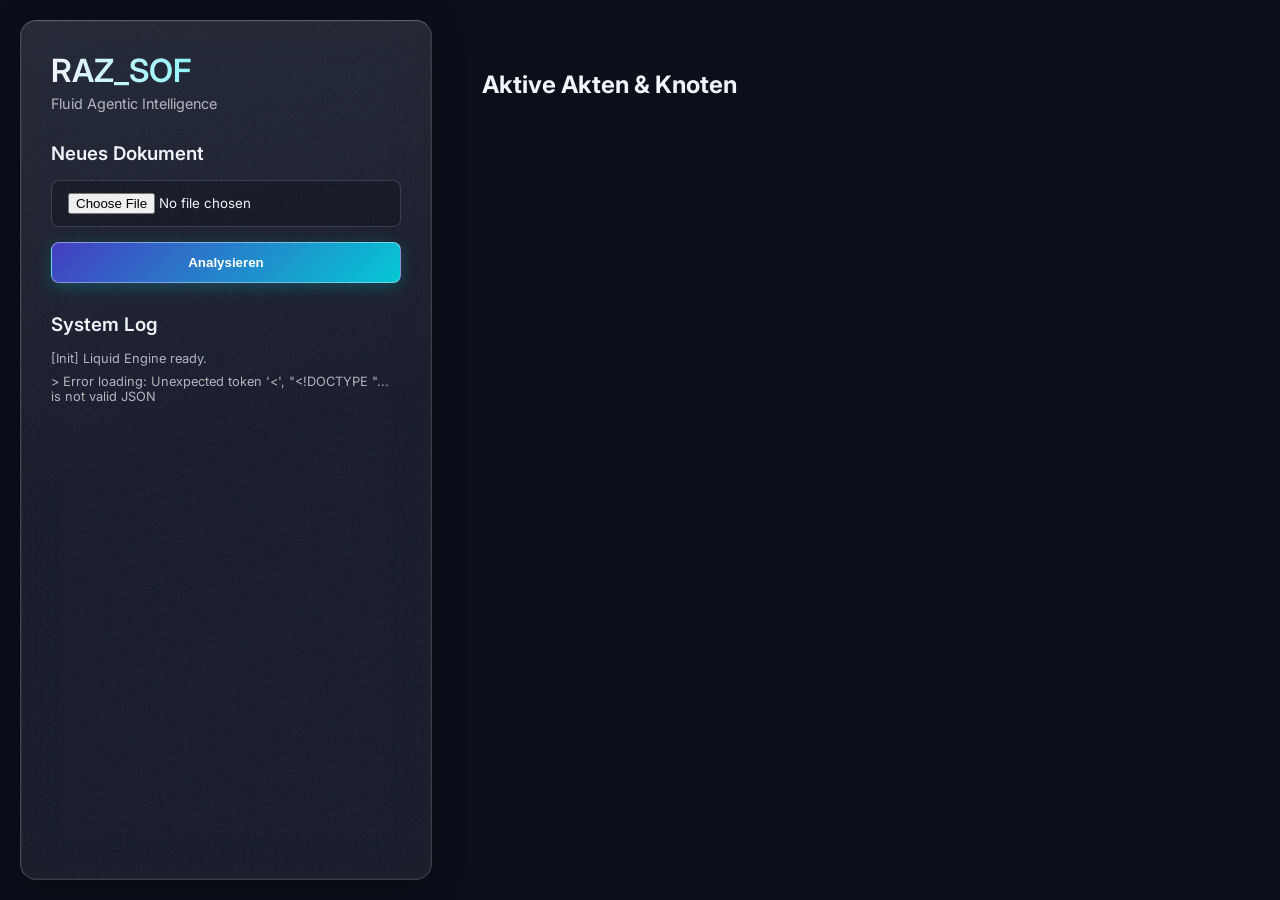
==== templates/liquid.html @ b7e03222 "feat: add alternative Liquid Glass frontend - Create `static/liquid.css` implementing the "Deep Liqu" ====
<!DOCTYPE html>
<html lang="de">
<head>
    <meta charset="UTF-8">
    <meta name="viewport" content="width=device-width, initial-scale=1.0">
    <title>Raz_Sof: Fluid Knowledge</title>
    <link href="https://fonts.googleapis.com/css2?family=Inter:wght@300;400;600&display=swap" rel="stylesheet">
    <link rel="stylesheet" href="/static/liquid.css">
</head>
<body>
    <!-- Moving Mesh Gradient Background -->
    <div class="mesh-bg">
        <div class="mesh-orb-1"></div>
        <div class="mesh-orb-2"></div>
        <div class="mesh-orb-3"></div>
    </div>

    <div class="app-container">

        <!-- Sidebar -->
        <aside class="sidebar liquid-glass">
            <div class="liquid-content">
                <div class="header" style="margin-bottom: 30px;">
                    <h1>RAZ_SOF</h1>
                    <p>Fluid Agentic Intelligence</p>
                </div>

                <div style="margin-bottom: 30px;">
                    <h3 style="margin-bottom: 15px; font-weight: 600;">Neues Dokument</h3>
                    <input type="file" id="file-upload" class="liquid-input" style="margin-bottom: 15px;" />
                    <button id="upload-btn" class="liquid-btn">Analysieren</button>
                </div>

                <div>
                    <h3 style="margin-bottom: 15px; font-weight: 600;">System Log</h3>
                    <div id="console-logs" style="font-size: 0.8rem; color: rgba(241,245,249,0.7); max-height: 200px; overflow-y: auto; display: flex; flex-direction: column; gap: 8px;">
                        <div>[Init] Liquid Engine ready.</div>
                    </div>
                </div>
            </div>
        </aside>

        <!-- Main Content Area -->
        <main class="main-content">
            <div class="header" style="margin-bottom: 20px;">
                <h2>Aktive Akten & Knoten</h2>
            </div>

            <div class="nodes-grid" id="nodes-container">
                <!-- Cards injected via JS -->
            </div>
        </main>

    </div>

    <!-- Chat Modal -->
    <div class="modal-overlay" id="chat-modal">
        <div class="chat-modal liquid-glass">
            <div class="liquid-content" style="display: flex; flex-direction: column; height: 100%;">
                <button class="close-modal" id="close-modal-btn">&times;</button>
                <h2 id="chat-title" style="margin-top: 0; margin-bottom: 20px; font-weight: 600;">Chat</h2>

                <div class="chat-history" id="chat-history"></div>

                <div class="chat-input-row">
                    <input type="text" id="chat-input" class="liquid-input" placeholder="Frage an den Agenten..." />
                    <button id="chat-send" class="liquid-btn" style="width: auto; padding: 12px 30px;">Senden</button>
                </div>
            </div>
        </div>
    </div>

    <script src="/static/liquid.js"></script>
</body>
</html>
---- static/liquid.css ----
:root {
    --canvas: #0B0F1A;
    --glow: #4F46E5;
    --highlight: #00F2FE;
    --text-color: #F1F5F9;
    --glass-bg: rgba(255, 255, 255, 0.05);
    --glass-border: rgba(255, 255, 255, 0.15);
}

body, html {
    margin: 0;
    padding: 0;
    width: 100%;
    height: 100%;
    font-family: 'Inter', sans-serif;
    background-color: var(--canvas);
    color: var(--text-color);
    overflow: hidden;
}

/* Moving Mesh Gradient Background */
.mesh-bg {
    position: fixed;
    top: 0;
    left: 0;
    width: 100vw;
    height: 100vh;
    z-index: -1;
    overflow: hidden;
    background: var(--canvas);
}

.mesh-orb-1, .mesh-orb-2, .mesh-orb-3 {
    position: absolute;
    border-radius: 50%;
    filter: blur(120px);
    opacity: 0.6;
    animation: float 20s infinite ease-in-out alternate;
}

.mesh-orb-1 {
    width: 60vw;
    height: 60vw;
    background: var(--glow);
    top: -10%;
    left: -10%;
    animation-delay: 0s;
}

.mesh-orb-2 {
    width: 50vw;
    height: 50vw;
    background: var(--highlight);
    bottom: -20%;
    right: -10%;
    animation-delay: -5s;
}

.mesh-orb-3 {
    width: 40vw;
    height: 40vw;
    background: rgba(79, 70, 229, 0.4); /* subtle glow */
    top: 40%;
    left: 30%;
    animation-delay: -10s;
}

@keyframes float {
    0% { transform: translate(0, 0) scale(1); }
    100% { transform: translate(10%, 10%) scale(1.1); }
}

/* Liquid Glass Component Base */
.liquid-glass {
    background: var(--glass-bg);
    backdrop-filter: blur(24px) saturate(150%);
    -webkit-backdrop-filter: blur(24px) saturate(150%);
    border: 1px solid var(--glass-border);
    border-top: 1px solid rgba(255, 255, 255, 0.3); /* Lichtkante oben */
    border-left: 1px solid rgba(255, 255, 255, 0.2); /* Lichtkante links */
    border-radius: 16px;
    box-shadow: 0 8px 32px 0 rgba(0, 0, 0, 0.3),
                inset 0 0 0 1px rgba(255, 255, 255, 0.05); /* Colored shadow effect via background glow */
    position: relative;
    overflow: hidden;
}

/* Noise Texture Overlay */
.liquid-glass::before {
    content: "";
    position: absolute;
    top: 0; left: 0; right: 0; bottom: 0;
    background-image: url("data:image/svg+xml,%3Csvg viewBox='0 0 200 200' xmlns='http://www.w3.org/2000/svg'%3E%3Cfilter id='noiseFilter'%3E%3CfeTurbulence type='fractalNoise' baseFrequency='0.85' numOctaves='3' stitchTiles='stitch'/%3E%3C/filter%3E%3Crect width='100%25' height='100%25' filter='url(%23noiseFilter)' opacity='0.05'/%3E%3C/svg%3E");
    pointer-events: none;
    z-index: 0;
}

/* Diagonal Reflection */
.liquid-glass::after {
    content: "";
    position: absolute;
    top: -50%;
    left: -50%;
    width: 200%;
    height: 200%;
    background: linear-gradient(135deg, rgba(255,255,255,0.1) 0%, rgba(255,255,255,0) 50%);
    transform: rotate(30deg);
    pointer-events: none;
    z-index: 0;
}

/* Content needs to be above noise/reflection */
.liquid-content {
    position: relative;
    z-index: 1;
}

/* Layout */
.app-container {
    display: flex;
    height: 100vh;
    padding: 20px;
    box-sizing: border-box;
    gap: 20px;
}

.sidebar {
    width: 350px;
    display: flex;
    flex-direction: column;
    gap: 20px;
    padding: 30px;
}

.main-content {
    flex: 1;
    display: flex;
    flex-direction: column;
    overflow-y: auto;
    padding: 30px;
}

.header h1 {
    font-weight: 600;
    font-size: 2rem;
    margin: 0;
    background: linear-gradient(to right, var(--text-color), var(--highlight));
    -webkit-background-clip: text;
    -webkit-text-fill-color: transparent;
}

.header p {
    color: rgba(241, 245, 249, 0.7);
    margin-top: 5px;
    font-size: 0.9rem;
}

.nodes-grid {
    display: grid;
    grid-template-columns: repeat(auto-fill, minmax(350px, 1fr));
    gap: 20px;
    margin-top: 20px;
}

.document-card {
    padding: 24px;
    transition: transform 0.3s cubic-bezier(0.175, 0.885, 0.32, 1.275);
}

.document-card:hover {
    transform: translateY(-5px) scale(1.02);
    box-shadow: 0 15px 40px rgba(0, 242, 254, 0.15);
}

.doc-title {
    font-size: 1.2rem;
    font-weight: 600;
    margin-bottom: 15px;
}

.doc-section {
    margin-bottom: 15px;
    font-size: 0.85rem;
    line-height: 1.6;
    color: rgba(241, 245, 249, 0.9);
    background: rgba(0, 0, 0, 0.2);
    padding: 12px;
    border-radius: 8px;
    border-left: 3px solid var(--highlight);
}

/* Inputs & Buttons */
.liquid-input {
    background: rgba(0, 0, 0, 0.2);
    border: 1px solid var(--glass-border);
    color: var(--text-color);
    padding: 12px 16px;
    border-radius: 8px;
    width: 100%;
    box-sizing: border-box;
    font-family: 'Inter', sans-serif;
    transition: all 0.3s ease;
}

.liquid-input:focus {
    outline: none;
    border-color: var(--highlight);
    box-shadow: 0 0 15px rgba(0, 242, 254, 0.3);
}

.liquid-btn {
    background: linear-gradient(135deg, rgba(79, 70, 229, 0.8) 0%, rgba(0, 242, 254, 0.8) 100%);
    border: 1px solid rgba(255,255,255,0.4);
    color: #fff;
    padding: 12px 24px;
    border-radius: 8px;
    font-weight: 600;
    cursor: pointer;
    transition: all 0.3s ease;
    width: 100%;
    box-shadow: 0 4px 15px rgba(0, 242, 254, 0.2);
}

.liquid-btn:hover {
    transform: translateY(-2px);
    box-shadow: 0 8px 25px rgba(0, 242, 254, 0.4);
    filter: brightness(1.1);
}

.liquid-btn:disabled {
    background: rgba(255, 255, 255, 0.1);
    color: rgba(255, 255, 255, 0.5);
    box-shadow: none;
    cursor: not-allowed;
    border-color: rgba(255,255,255,0.1);
}

/* Modal */
.modal-overlay {
    position: fixed;
    top: 0; left: 0; right: 0; bottom: 0;
    background: rgba(11, 15, 26, 0.6);
    backdrop-filter: blur(8px);
    display: flex;
    justify-content: center;
    align-items: center;
    z-index: 100;
    opacity: 0;
    pointer-events: none;
    transition: opacity 0.3s ease;
}

.modal-overlay.active {
    opacity: 1;
    pointer-events: auto;
}

.chat-modal {
    width: 800px;
    max-width: 90vw;
    height: 80vh;
    display: flex;
    flex-direction: column;
    padding: 30px;
    transform: translateY(20px);
    transition: transform 0.3s cubic-bezier(0.175, 0.885, 0.32, 1.275);
}

.modal-overlay.active .chat-modal {
    transform: translateY(0);
}

.chat-history {
    flex: 1;
    overflow-y: auto;
    margin-bottom: 20px;
    padding-right: 15px;
    display: flex;
    flex-direction: column;
    gap: 15px;
}

.chat-msg {
    max-width: 80%;
    padding: 12px 16px;
    border-radius: 12px;
    line-height: 1.5;
}

.chat-msg.user {
    align-self: flex-end;
    background: rgba(0, 242, 254, 0.15);
    border: 1px solid rgba(0, 242, 254, 0.3);
    border-bottom-right-radius: 4px;
}

.chat-msg.agent {
    align-self: flex-start;
    background: rgba(79, 70, 229, 0.15);
    border: 1px solid rgba(79, 70, 229, 0.3);
    border-bottom-left-radius: 4px;
}

.chat-input-row {
    display: flex;
    gap: 15px;
}

.close-modal {
    position: absolute;
    top: 20px;
    right: 20px;
    background: none;
    border: none;
    color: var(--text-color);
    font-size: 1.5rem;
    cursor: pointer;
    opacity: 0.7;
    transition: opacity 0.2s;
    z-index: 10;
}

.close-modal:hover {
    opacity: 1;
}

.blink {
    animation: blinker 1.5s linear infinite;
}
@keyframes blinker {
    50% { opacity: 0.4; }
}

/* Custom Scrollbar for Liquid UI */
::-webkit-scrollbar {
    width: 8px;
}
::-webkit-scrollbar-track {
    background: rgba(0, 0, 0, 0.1);
    border-radius: 4px;
}
::-webkit-scrollbar-thumb {
    background: rgba(255, 255, 255, 0.2);
    border-radius: 4px;
}
::-webkit-scrollbar-thumb:hover {
    background: rgba(0, 242, 254, 0.5);
}
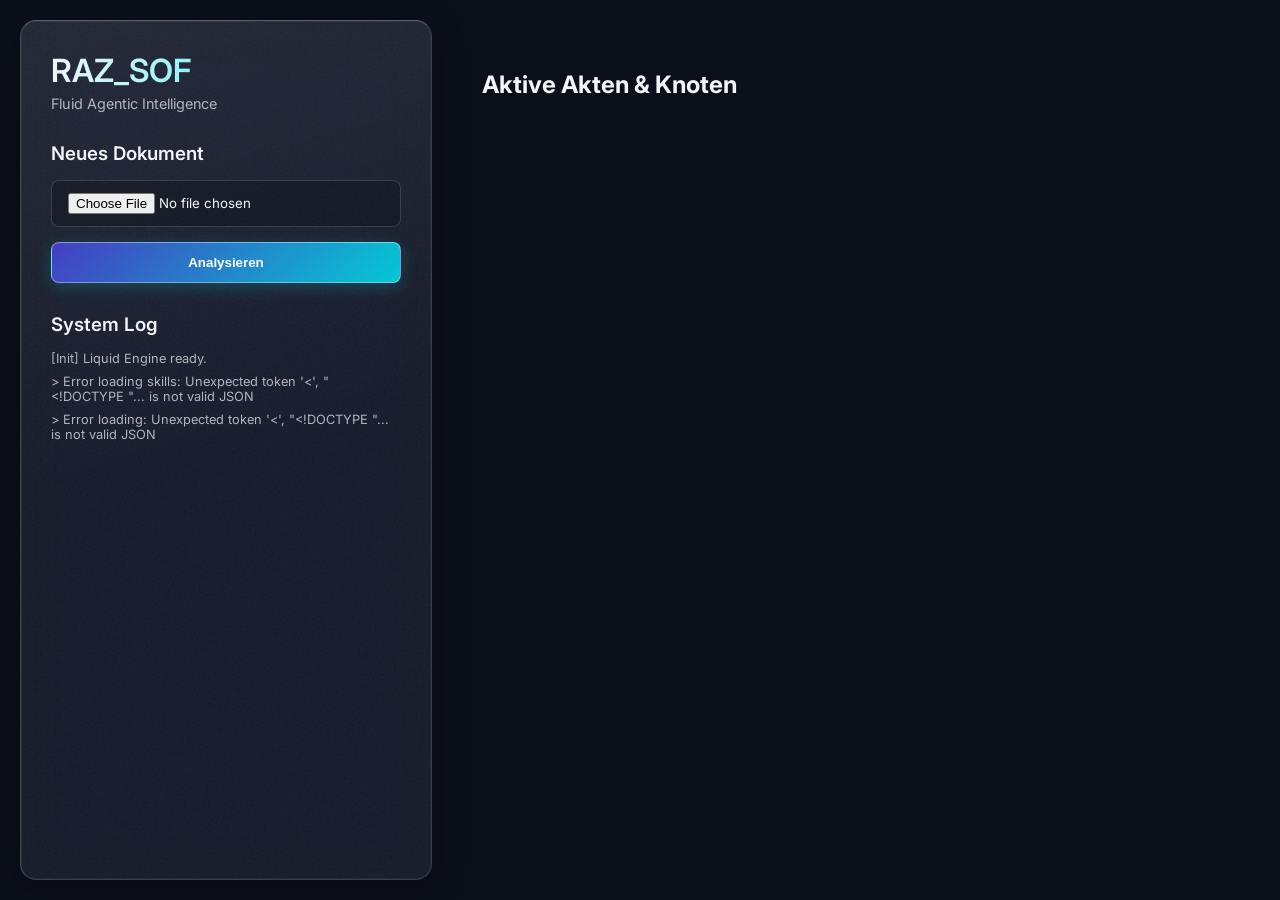
==== commit 1e22ea33: "feat: implement central skill registry and LLM-driven skill discovery - Create `app/services/skills." ====
--- a/templates/liquid.html
+++ b/templates/liquid.html
@@ -58,7 +58,16 @@
         <div class="chat-modal liquid-glass">
             <div class="liquid-content" style="display: flex; flex-direction: column; height: 100%;">
                 <button class="close-modal" id="close-modal-btn">&times;</button>
-                <h2 id="chat-title" style="margin-top: 0; margin-bottom: 20px; font-weight: 600;">Chat</h2>
+                <h2 id="chat-title" style="margin-top: 0; margin-bottom: 10px; font-weight: 600;">Chat</h2>
+
+                <!-- Skill Controls -->
+                <div class="skill-controls" style="margin-bottom: 20px; display: flex; gap: 10px; align-items: center; background: rgba(0,0,0,0.2); padding: 10px; border-radius: 8px;">
+                    <select id="skill-select" class="liquid-input" style="flex: 1; padding: 8px; margin: 0; cursor: pointer;">
+                        <option value="">-- Standard Agent (Kein spezifischer Skill) --</option>
+                        <!-- Injected via JS -->
+                    </select>
+                    <button id="discover-skills-btn" class="liquid-btn-outline" style="padding: 8px 15px; font-size: 0.8rem; white-space: nowrap;">✨ Auto-Discover Skills</button>
+                </div>
 
                 <div class="chat-history" id="chat-history"></div>
 
--- a/static/liquid.css
+++ b/static/liquid.css
@@ -346,3 +346,33 @@
 ::-webkit-scrollbar-thumb:hover {
     background: rgba(0, 242, 254, 0.5);
 }
+
+/* Additional styles for Skill Controls */
+.liquid-btn-outline {
+    background: transparent;
+    border: 1px solid var(--highlight);
+    color: var(--highlight);
+    padding: 12px 24px;
+    border-radius: 8px;
+    font-weight: 600;
+    cursor: pointer;
+    transition: all 0.3s ease;
+}
+
+.liquid-btn-outline:hover {
+    background: rgba(0, 242, 254, 0.1);
+    box-shadow: 0 4px 15px rgba(0, 242, 254, 0.2);
+}
+
+.liquid-btn-outline:disabled {
+    border-color: rgba(255,255,255,0.2);
+    color: rgba(255,255,255,0.4);
+    cursor: not-allowed;
+    box-shadow: none;
+    background: transparent;
+}
+
+select.liquid-input option {
+    background: var(--canvas);
+    color: var(--text-color);
+}
